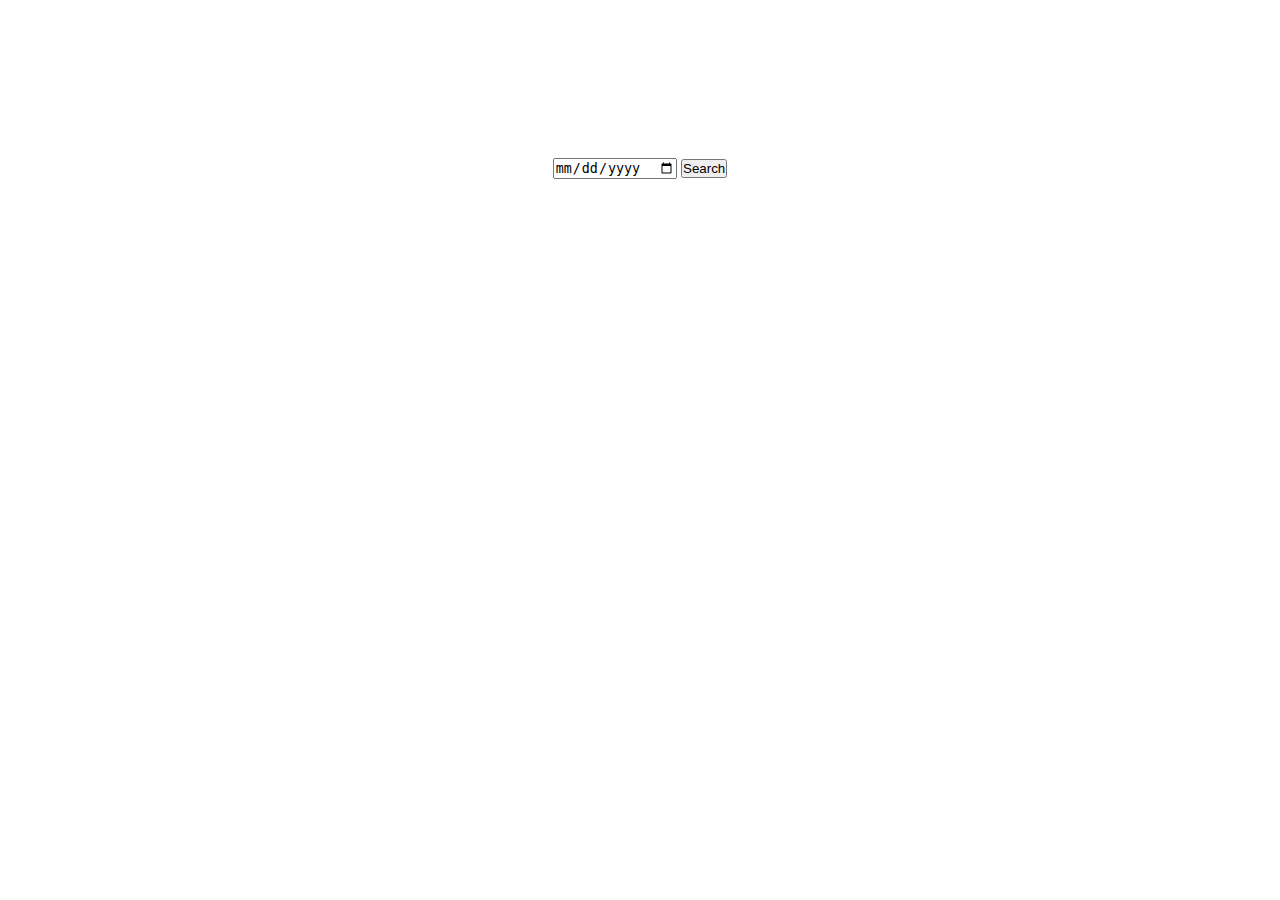
==== index.html @ 755ef690 "primeira atualização" ====
<!DOCTYPE html>
<html lang="en">
<head>
    <meta charset="UTF-8">
    <meta http-equiv="X-UA-Compatible" content="IE=edge">
    <meta name="viewport" content="width=device-width, initial-scale=1.0">
    <link rel="stylesheet" href="style.css">
    <title>NASA A.P.O.D</title>
</head>
<body>
    <div class="inicio">
        <h1> NASA APOD </h1>
        <input id="date" name="data" type="date"/>
        <button id="submit">Search</button>
    </div>
        
        <div class="documentacao">
            <p id="title"></p>
            <p id= "date-init"></p>
            <p id="text"></p>
            <p id="author"></p>
            <img id="images"></img>
            <iframe  width="560" height="315" src="" frameborder=0 id="video"></iframe>
        </div>
    
    
    <script src="https://code.jquery.com/jquery-3.6.0.min.js"></script>
    <script type= "text/javascript" src="main.js"></script>
</body>
</html>
---- style.css ----
*{
    margin: 0;
    padding: 0;
    box-sizing: border-box;
  }
  
  html, body {
    height:  100%;
  }
  
  body{
    display: flex;
    flex-direction: column;
    background-image: url(./space.gif);
    background-size: cover;
}
.inicio {
    margin-top: 40px;
    height: 50%;
    padding: 20px;
    color: rgb(255, 255, 255);
    font-family: 'nasa'
    font-size: 25px;
    margin-left: auto;
    margin-right: auto;
    width:70%;
    text-align: center;
  }
  .documentacao {
    flex: 1 0 auto;
    margin-top: 10px;
    padding: 20px;
    color: rgb(255, 255, 255);
    font-size: 20px;
    margin-left: auto;
    margin-right: auto;
    width:70%;
    text-align: justify;
    font-family: -apple-system, BlinkMacSystemFont, 'Segoe UI', Roboto, Oxygen, Ubuntu, Cantarell, 'Open Sans', 'Helvetica Neue', sans-serif;
  }
  h1 {
    text-align: center;
    margin: 30px;
    font-family:'nasa';
  }
  h2{
     text-align: center;
     font-family: 'nasa'; 
  }
  img, iframe {
    padding-top: 10px;
    margin-left: auto;
    margin-right: auto;
    width: 70%;
    text-align: center;
  }
  
  

@font-face{
    font-family: 'nasa';
    src: url('nasalization.otf') format('opentype');
    font-weight: normal;
    font-style: normal;
}
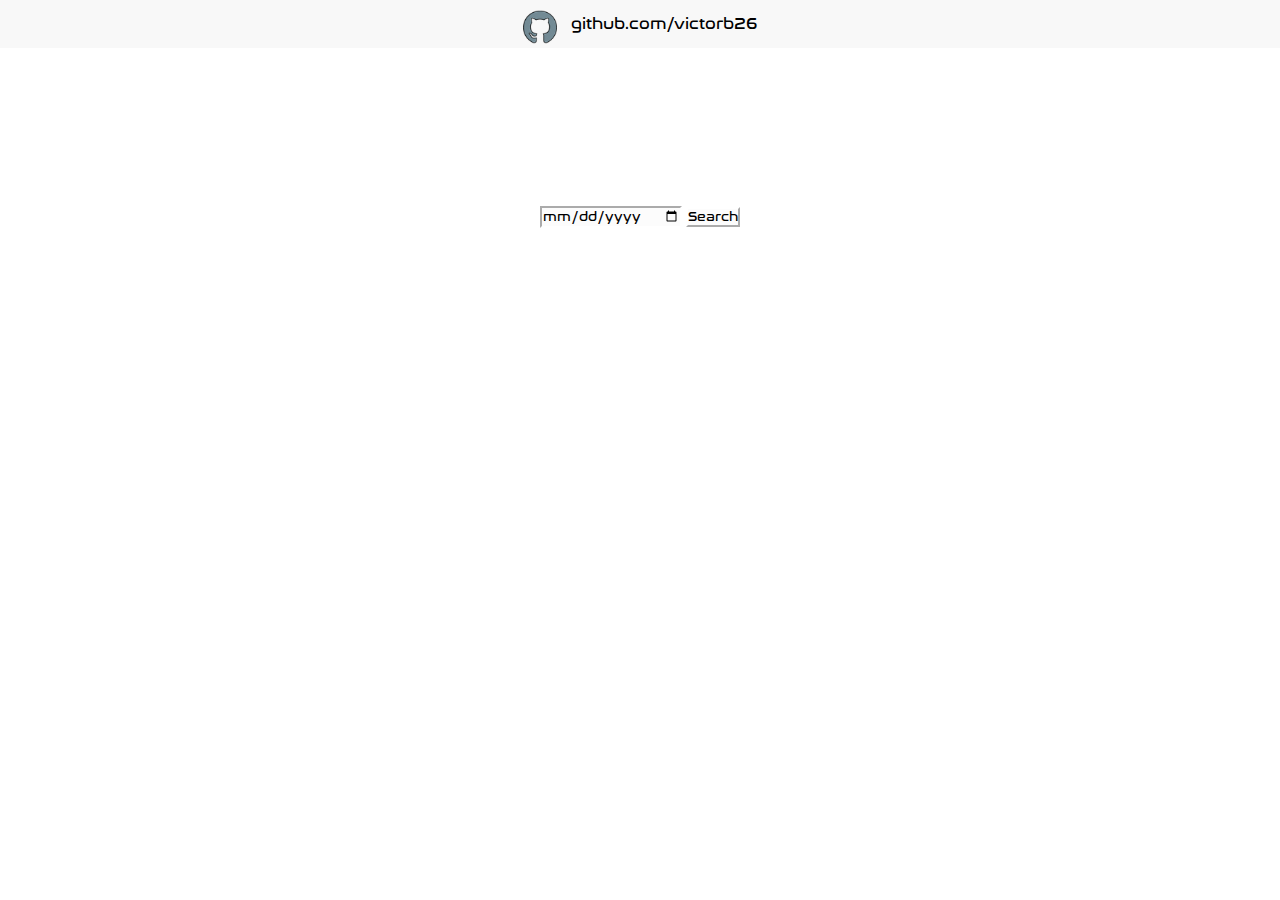
==== commit ac5faf4e: "Segunda atualização" ====
--- a/index.html
+++ b/index.html
@@ -8,10 +8,15 @@
     <title>NASA A.P.O.D</title>
 </head>
 <body>
+    <header>
+        <a href="https://github.com/victorb26"><img id="github" src="github.png"></a><p>github.com/victorb26</p>
+    </header>
     <div class="inicio">
         <h1> NASA APOD </h1>
         <input id="date" name="data" type="date"/>
         <button id="submit">Search</button>
+        <br>
+        <h3>Created by: Victor Barros - T13 RESILIA </h3>
     </div>
         
         <div class="documentacao">
--- a/style.css
+++ b/style.css
@@ -43,20 +43,39 @@
     margin: 30px;
     font-family:'nasa';
   }
-  h2{
+  h3{
      text-align: center;
      font-family: 'nasa'; 
+     margin: 20px;
   }
-  img, iframe {
-    padding-top: 10px;
-    margin-left: auto;
-    margin-right: auto;
-    width: 70%;
-    text-align: center;
+ header{
+   display: flex;
+   flex-direction: row;
+   justify-content: flex-start;
+   background-color: rgb(248, 248, 248);
+ }
+ p, header{
+  font-family: 'nasa';
+    display: flex;
+    flex-direction: row;
+    flex-wrap: nowrap;
+    align-content: center;
+    justify-content: center;
+    align-items: center;
+}
+input, button{
+  font-family: 'nasa';
+  color: #000;
+  background-color: rgb(252, 252, 252);
+  border-color: #fff;
+}
+img, iframe {
+  padding-top: 10px;
+  margin-left: auto;
+  margin-right: auto;
+  width: 70%;
+  text-align: center;
   }
-  
-  
-
 @font-face{
     font-family: 'nasa';
     src: url('nasalization.otf') format('opentype');
